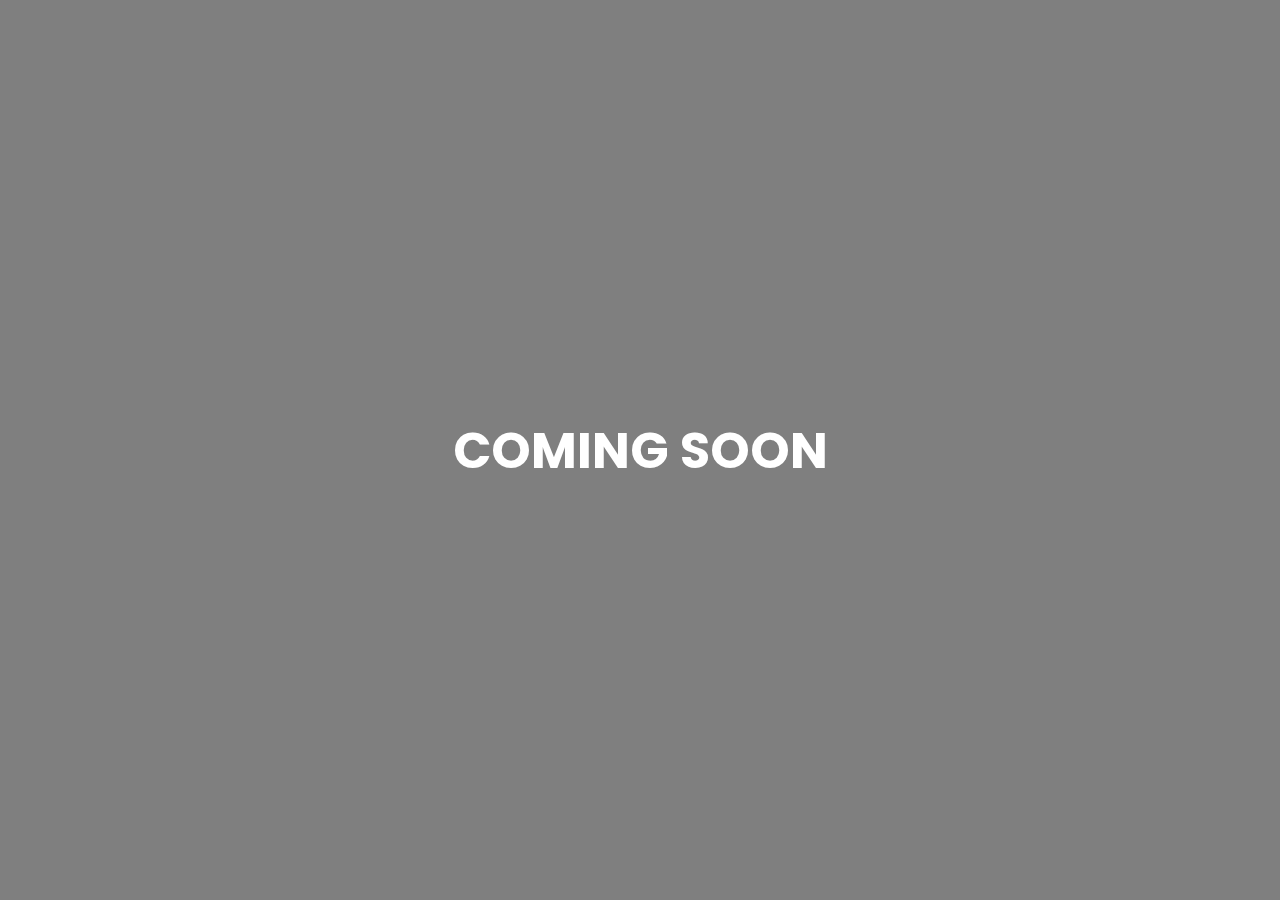
==== comingsoon/index.html @ aa52529a "Add coming soon" ====
<html>
    <head>
        <link rel="stylesheet" href="main.css">
        <link rel="stylesheet" type="text/css" href="https://fonts.googleapis.com/css?family=Poppins" />
        <link rel="icon" type="image/png" href="https://www.surmount.ai/favicon.png">
        <title>Surmount AI Marketplace</title>
    </head>
    <body>
        <div class="bgimg">
            <div class="middle">
              <h1>COMING SOON</h1>
            </div>
          </div>
    </body>
</html>
---- comingsoon/main.css ----
/* Set height to 100% for body and html to enable the background image to cover the whole page: */
body, html {
  padding: 0;
  margin: 0;
  }
  
  .bgimg {
    /* Background image */
    background: linear-gradient(rgba(0, 0, 0, 0.5), rgba(0, 0, 0, 0.5)), url('https://raw.githubusercontent.com/ayusher/surmount-static-website/main/surmountpreview.png');
    background-size: cover;
    /* Full-screen */
    height: 100%;
    padding: 0;
    margin: 0;
    /* Center the background image */
    background-position: center;
    /* Scale and zoom in the image */
    background-size: cover;
    /* Add position: relative to enable absolutely positioned elements inside the image (place text) */
    position: relative;
    /* Add a white text color to all elements inside the .bgimg container */
    
    /* Add a font */
    font-family: "Poppins", Courier, monospace;
    /* Set the font-size to 25 pixels */
    font-size: 25px;
  }
  
  /* Position text in the middle */
  .middle {
    position: absolute;
    top: 50%;
    left: 50%;
    transform: translate(-50%, -50%);
    text-align: center;
    color: white;

  }
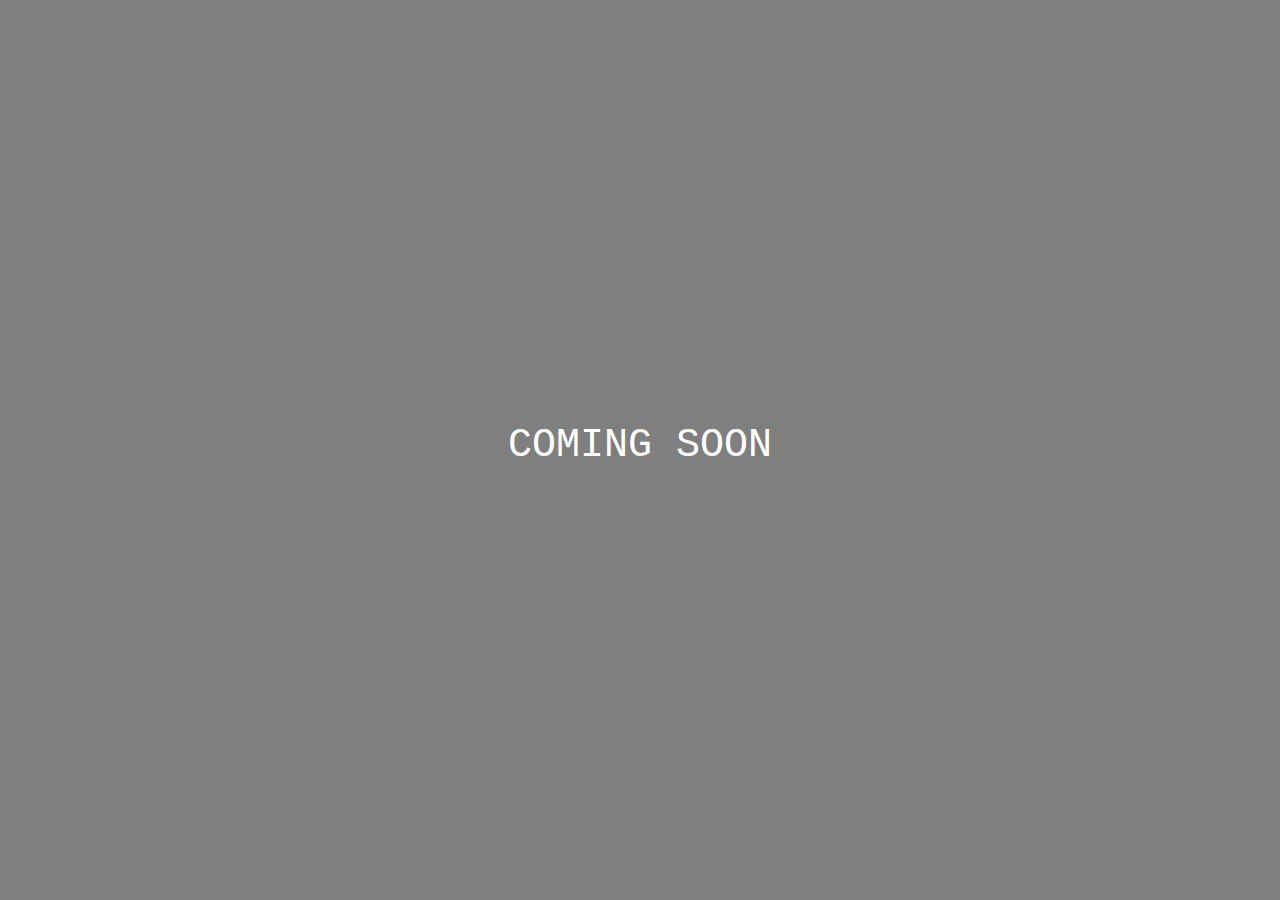
==== commit ab8a863a: "Add new site" ====
--- a/comingsoon/index.html
+++ b/comingsoon/index.html
@@ -1,8 +1,11 @@
 <html>
     <head>
         <link rel="stylesheet" href="main.css">
-        <link rel="stylesheet" type="text/css" href="https://fonts.googleapis.com/css?family=Poppins" />
-        <link rel="icon" type="image/png" href="https://www.surmount.ai/favicon.png">
+        <link rel="icon" type="image/x-icon" href="assets/img/logo.png">
+        <link href="https://cdn.jsdelivr.net/npm/bootstrap@5.0.2/dist/css/bootstrap.min.css" rel="stylesheet" />
+        <link rel="stylesheet" href="https://cdnjs.cloudflare.com/ajax/libs/font-awesome/5.15.4/css/all.min.css" />
+        <link href="https://unpkg.com/aos@2.3.1/dist/aos.css" rel="stylesheet">
+        <link rel="stylesheet" href="assets/css/style.css" />
         <title>Surmount AI Marketplace</title>
     </head>
     <body>
